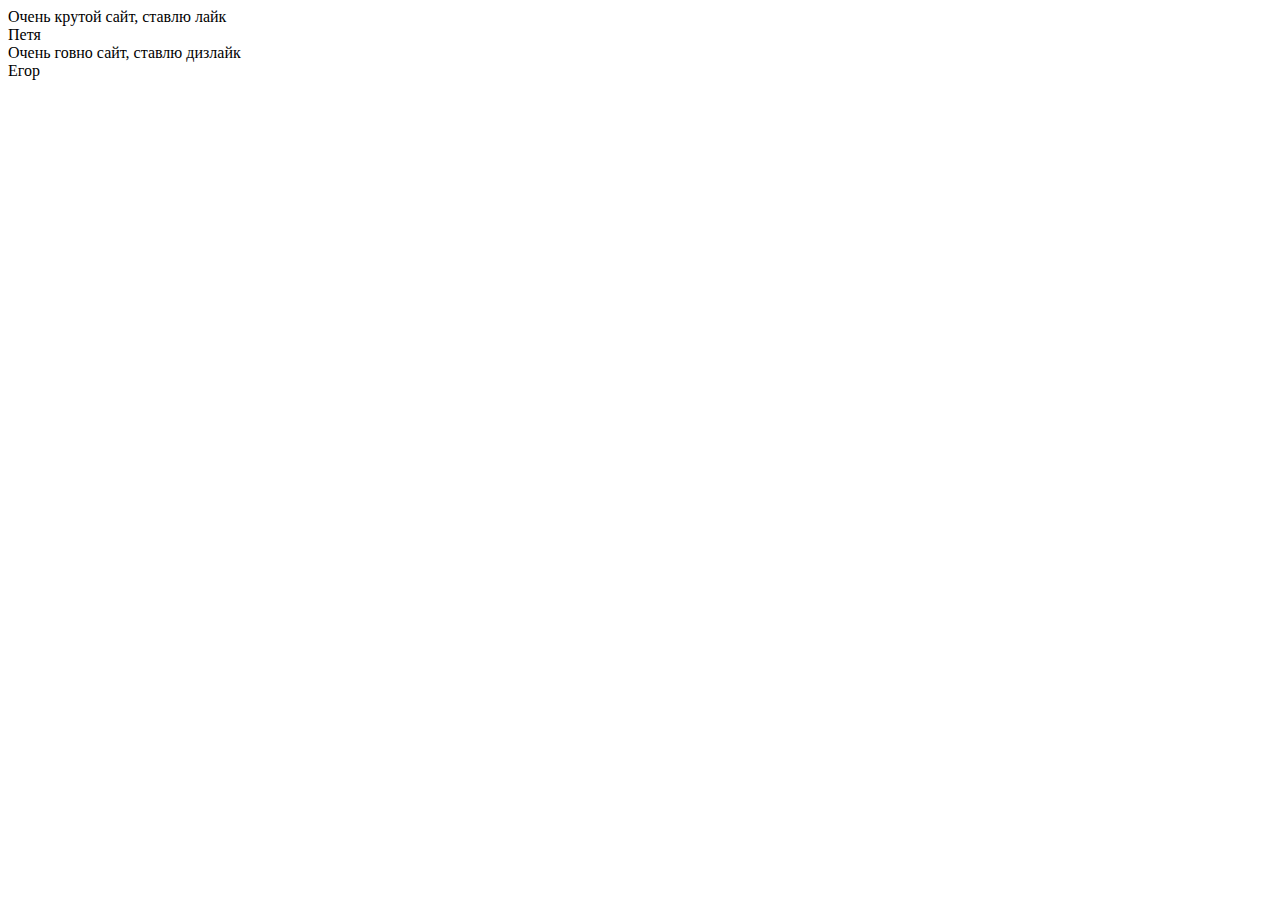
==== static/xss.html @ a2ba6c7f "update xss.html" ====
<html>
    <head>
        <link rel="stylesheet" href="/static/xss.css">
        <script src='/static/xss.js'></script>
        <meta name="viewport" content="width=device-width, initial-scale=1">
    </head>
    <body>
        <div id="ui">
            
        </div>
        <div id="comments">
            <div class="comment">
                <div class="text">
                    Очень крутой сайт, ставлю лайк
                </div>
                <div class="name">
                    Петя
                </div>
            </div>
            <div class="comment">
                <div class="text">
                    Очень говно сайт, ставлю дизлайк
                </div>
                <div class="name">
                    Егор
                </div>
            </div>
        </div>
    </body>
</html>
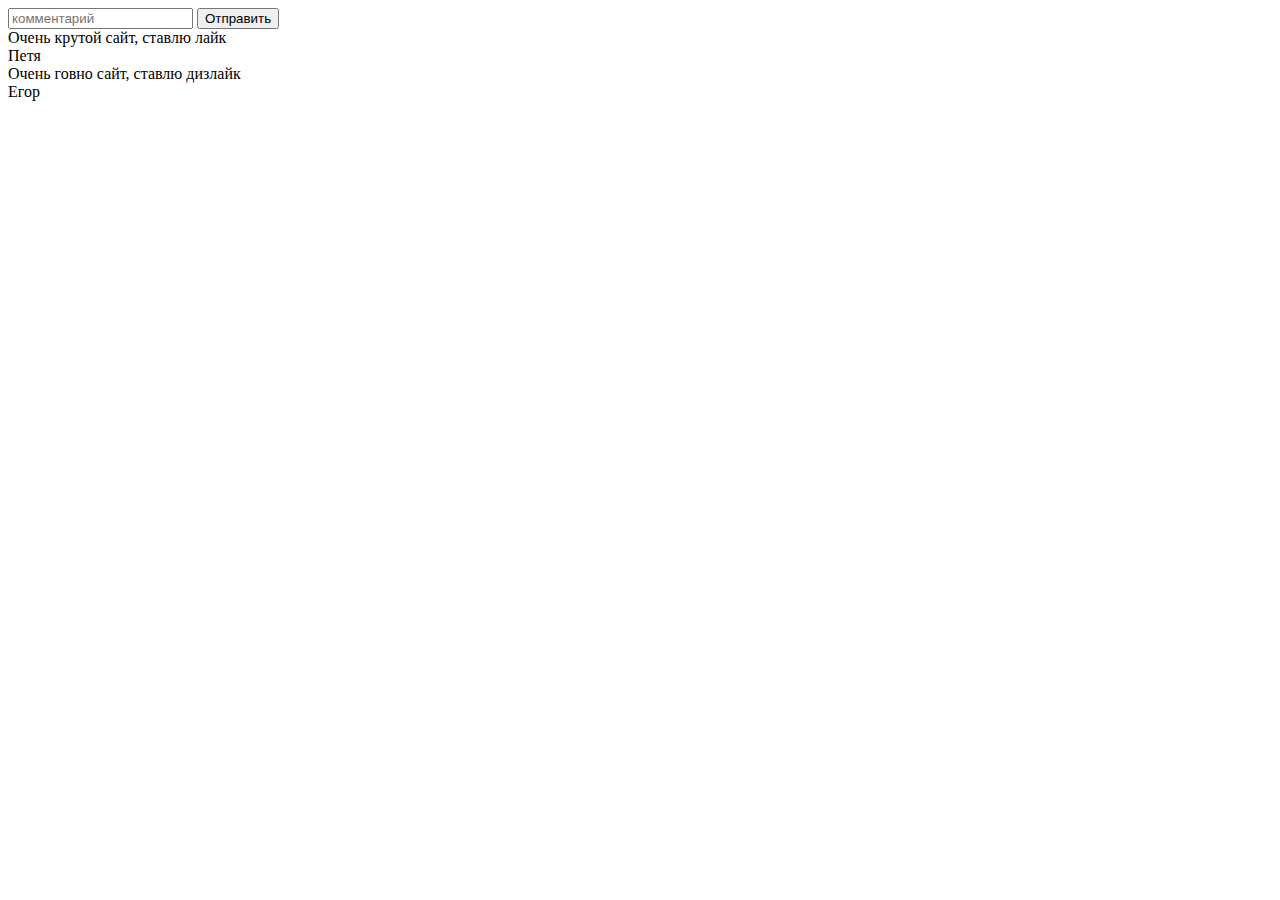
==== commit c07ce3c2: "update xss.html" ====
--- a/static/xss.html
+++ b/static/xss.html
@@ -6,7 +6,8 @@
     </head>
     <body>
         <div id="ui">
-            
+            <input id="input" placeholder="комментарий">
+            <button id="sendBtn">Отправить</button>
         </div>
         <div id="comments">
             <div class="comment">
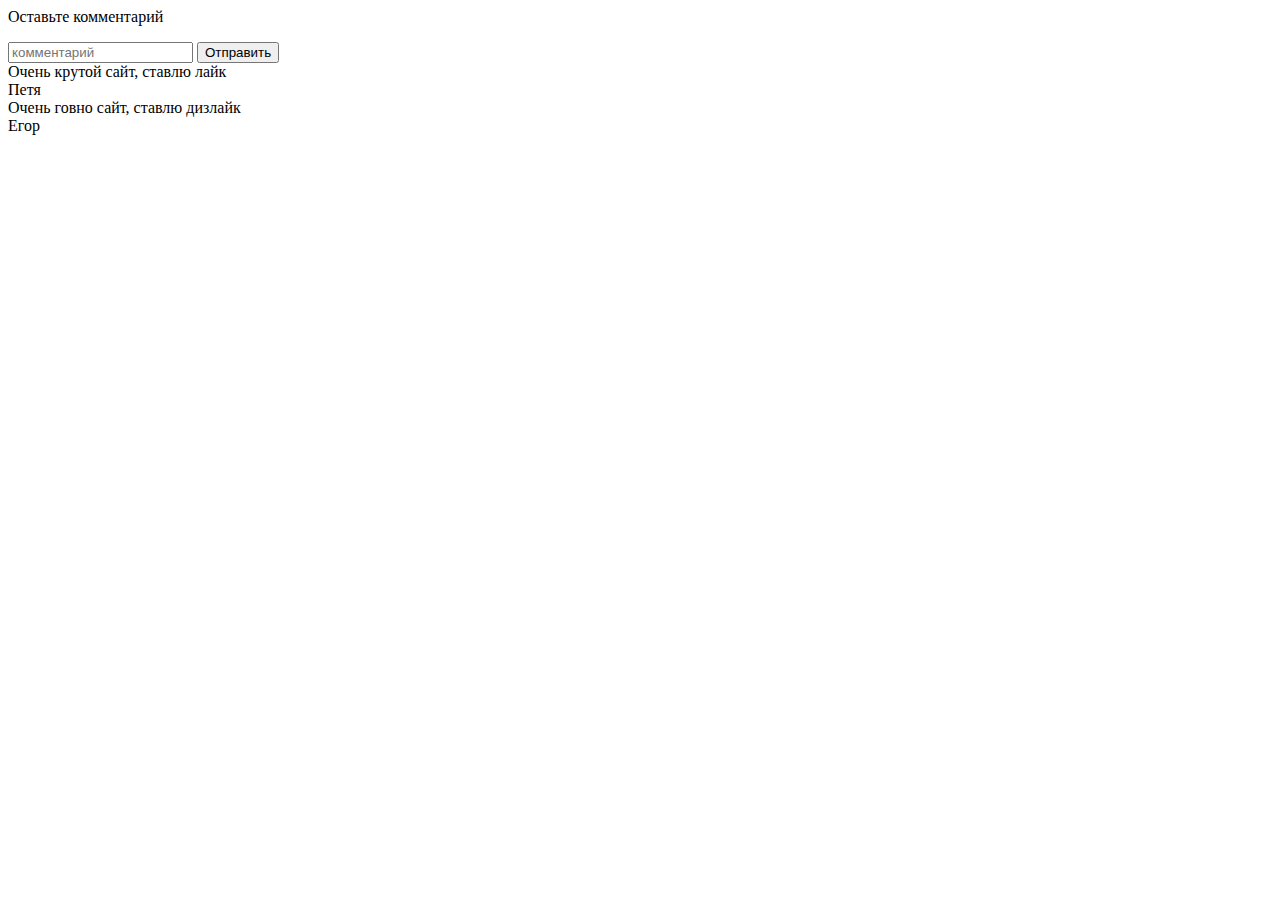
==== commit 4ff31cfd: "update xss.html" ====
--- a/static/xss.html
+++ b/static/xss.html
@@ -6,6 +6,9 @@
     </head>
     <body>
         <div id="ui">
+            <p>
+                Оставьте комментарий
+            </p>
             <input id="input" placeholder="комментарий">
             <button id="sendBtn">Отправить</button>
         </div>
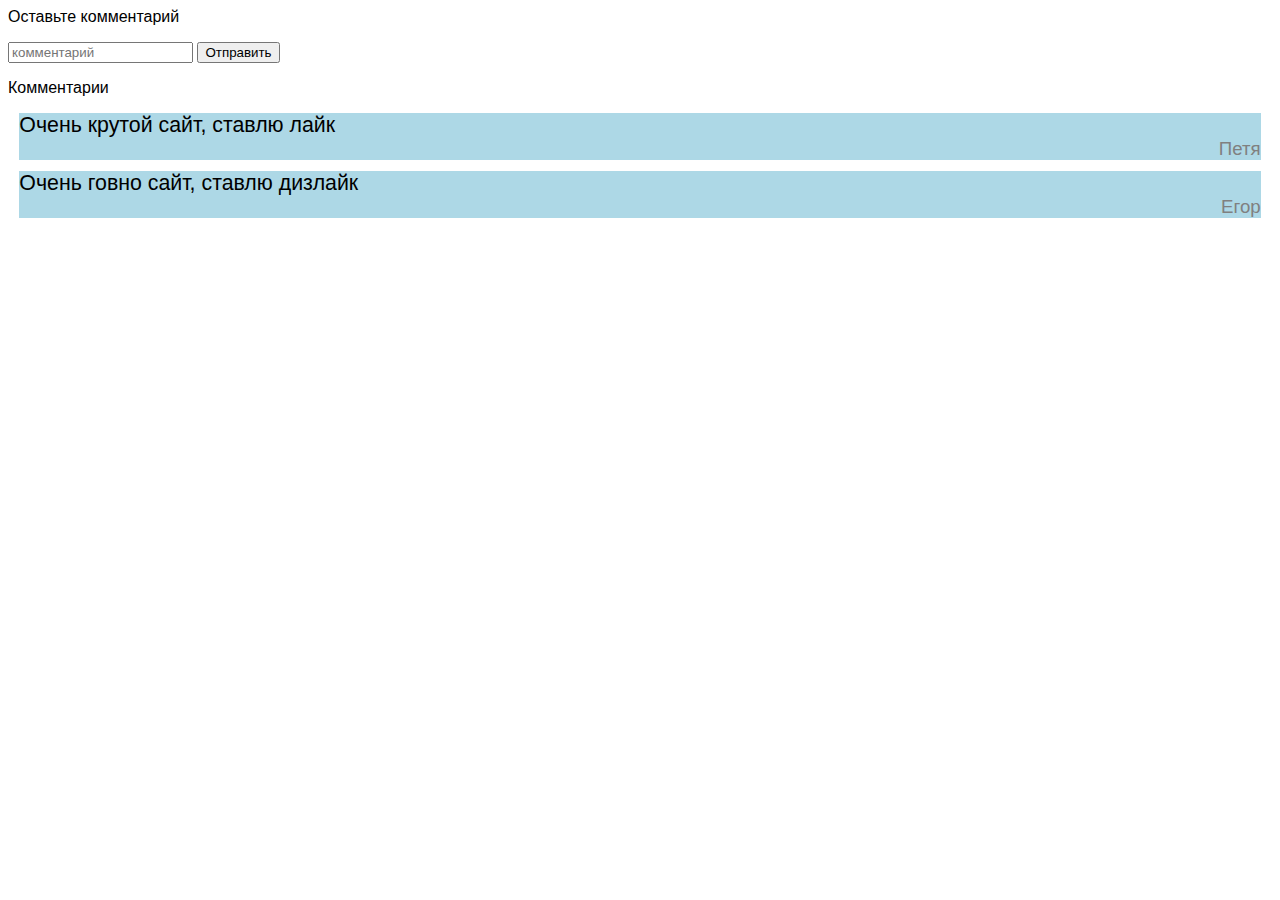
==== commit abcecf92: "update xss.html" ====
--- a/static/xss.html
+++ b/static/xss.html
@@ -6,13 +6,14 @@
     </head>
     <body>
         <div id="ui">
-            <p>
+            <p id="send_comment">
                 Оставьте комментарий
             </p>
             <input id="input" placeholder="комментарий">
             <button id="sendBtn">Отправить</button>
         </div>
         <div id="comments">
+            <p id="comments_text">Комментарии</p>
             <div class="comment">
                 <div class="text">
                     Очень крутой сайт, ставлю лайк
--- a/static/xss.css
+++ b/static/xss.css
@@ -0,0 +1,33 @@
+body{
+    font-family: sans-serif;
+}
+#ui{
+    
+}
+#textInput{
+    
+}
+#nameInput{
+    
+}
+#send_comment{
+    
+}
+#sendBtn{
+    
+}
+#comments{
+    
+}
+.comment{
+    background-color: lightblue;
+    margin:3mm;
+}
+.text{
+    font-size: 16pt;
+}
+.name{
+    font-size: 14pt;
+    color:grey;
+    text-align:right;
+}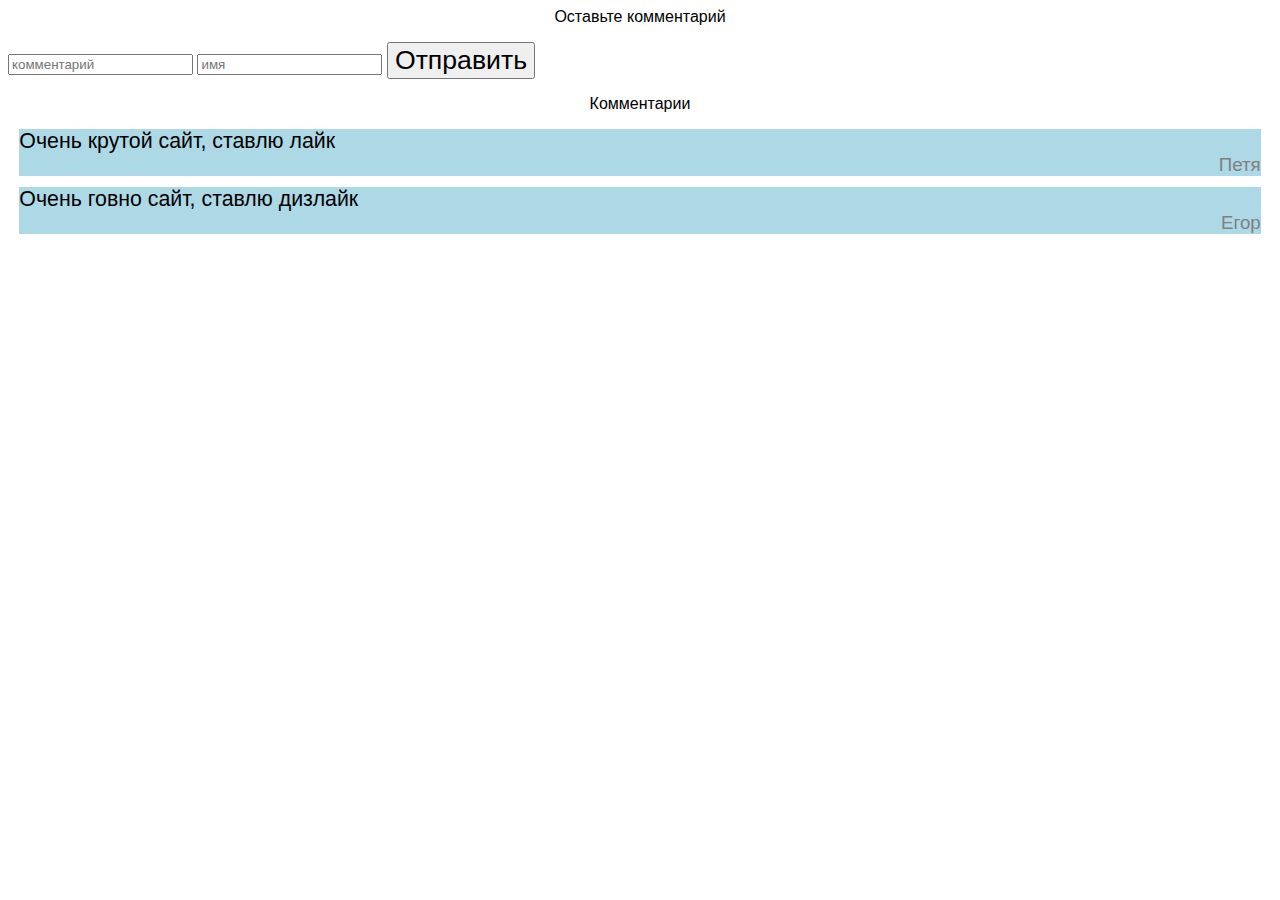
==== commit e7071927: "update xss.html" ====
--- a/static/xss.html
+++ b/static/xss.html
@@ -10,6 +10,7 @@
                 Оставьте комментарий
             </p>
             <input id="input" placeholder="комментарий">
+            <input id="input" placeholder="имя">
             <button id="sendBtn">Отправить</button>
         </div>
         <div id="comments">
--- a/static/xss.css
+++ b/static/xss.css
@@ -5,19 +5,22 @@
     
 }
 #textInput{
-    
+    margin: 3mm;
 }
 #nameInput{
-    
+    margin: 3mm;
 }
 #send_comment{
-    
+    text-align: center;
 }
 #sendBtn{
-    
+    font-size: 20pt;
 }
 #comments{
     
+}
+#comments_text{
+    text-align: center;
 }
 .comment{
     background-color: lightblue;
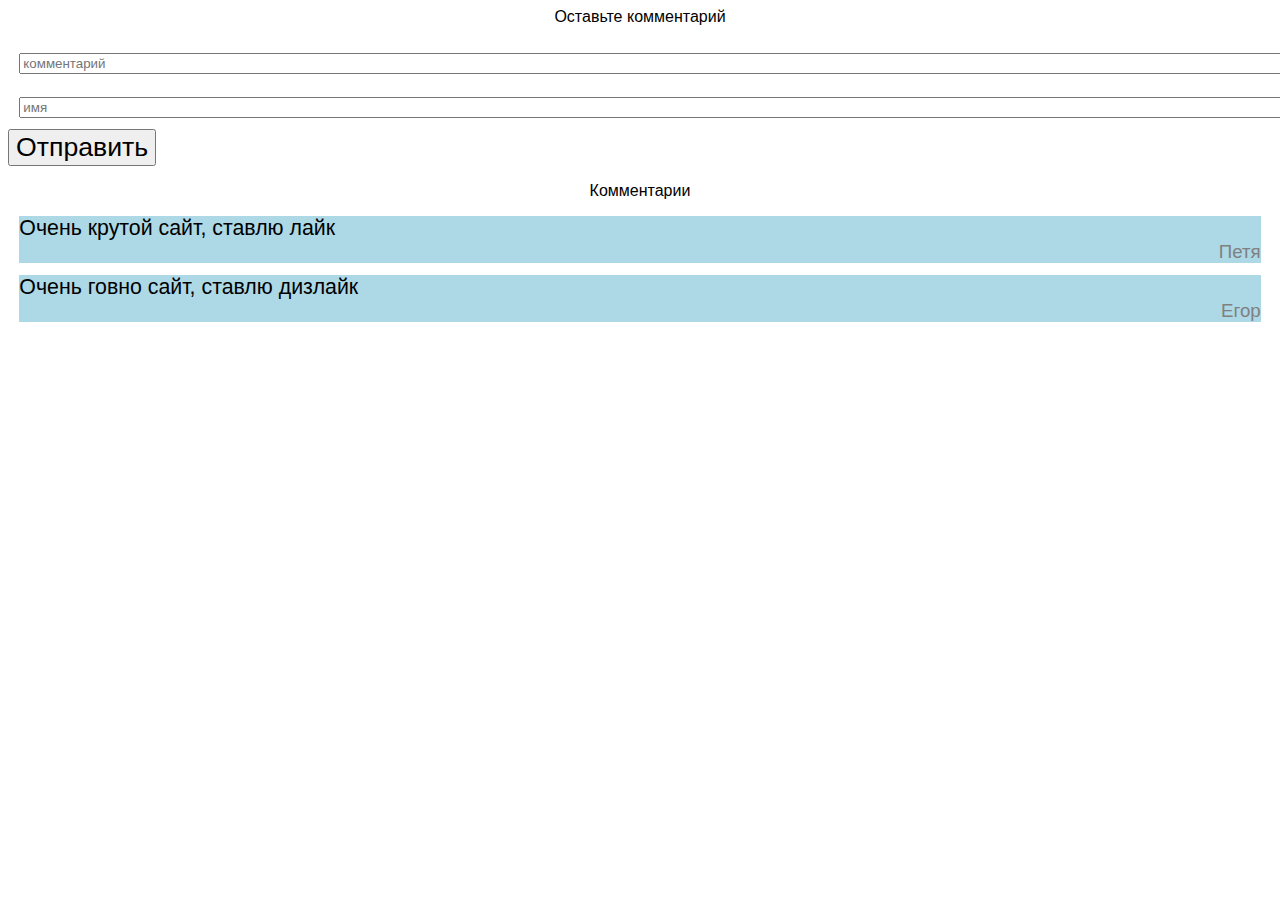
==== commit 4ea887ef: "update xss.html" ====
--- a/static/xss.html
+++ b/static/xss.html
@@ -9,8 +9,8 @@
             <p id="send_comment">
                 Оставьте комментарий
             </p>
-            <input id="input" placeholder="комментарий">
-            <input id="input" placeholder="имя">
+            <input id="textInput" placeholder="комментарий">
+            <input id="nameInput" placeholder="имя">
             <button id="sendBtn">Отправить</button>
         </div>
         <div id="comments">
--- a/static/xss.css
+++ b/static/xss.css
@@ -5,9 +5,11 @@
     
 }
 #textInput{
+    width:100%;
     margin: 3mm;
 }
 #nameInput{
+    width:100%;
     margin: 3mm;
 }
 #send_comment{
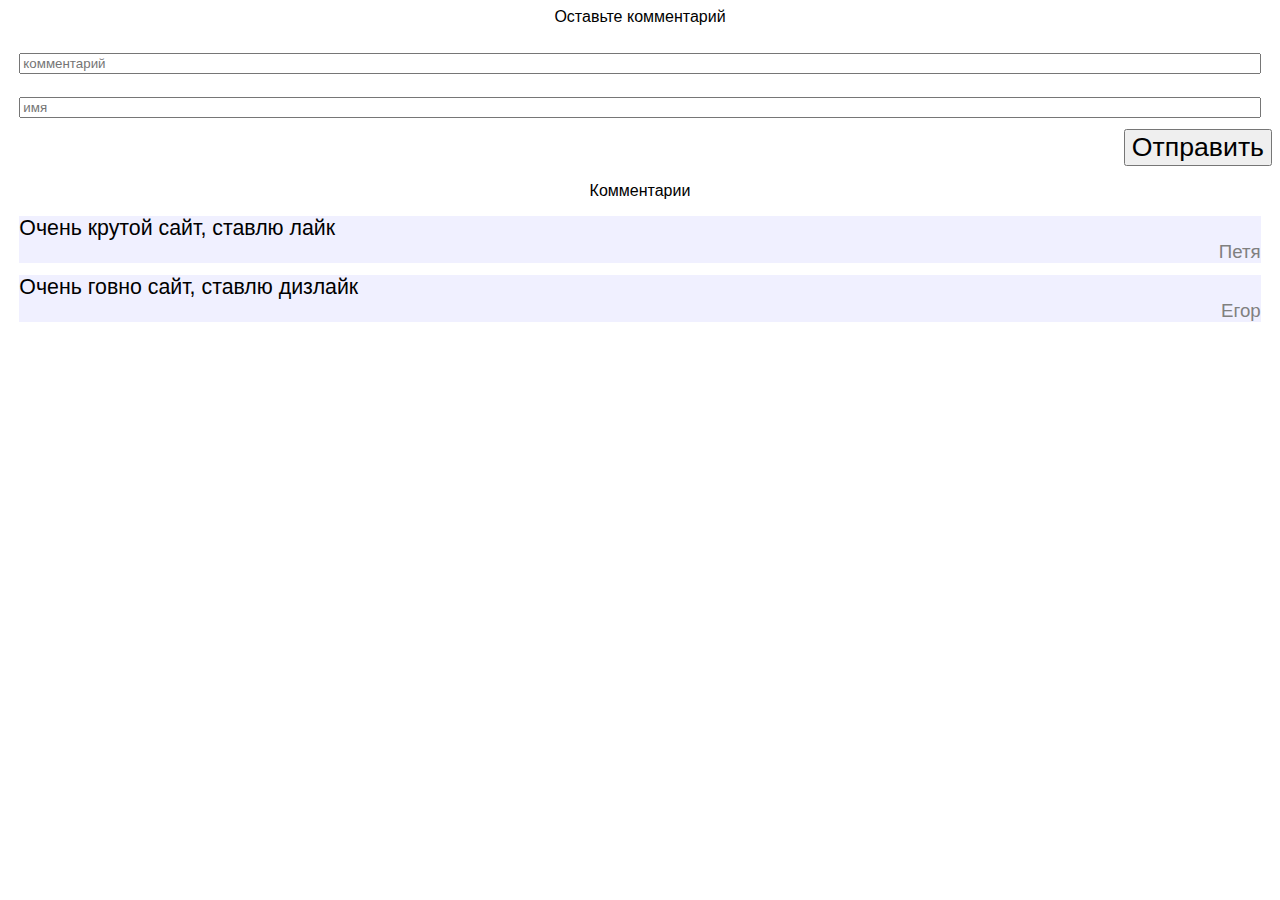
==== commit e0bc03cc: "update xss.html" ====
--- a/static/xss.html
+++ b/static/xss.html
@@ -11,7 +11,7 @@
             </p>
             <input id="textInput" placeholder="комментарий">
             <input id="nameInput" placeholder="имя">
-            <button id="sendBtn">Отправить</button>
+            <button id="sendBtn" onclick="send()">Отправить</button>
         </div>
         <div id="comments">
             <p id="comments_text">Комментарии</p>
--- a/static/xss.css
+++ b/static/xss.css
@@ -2,14 +2,14 @@
     font-family: sans-serif;
 }
 #ui{
-    
+    text-align:right;
 }
 #textInput{
-    width:100%;
+    width:calc(100% - 6mm);
     margin: 3mm;
 }
 #nameInput{
-    width:100%;
+    width:calc(100% - 6mm);
     margin: 3mm;
 }
 #send_comment{
@@ -25,7 +25,7 @@
     text-align: center;
 }
 .comment{
-    background-color: lightblue;
+    background-color: rgb(240,240,255);
     margin:3mm;
 }
 .text{
